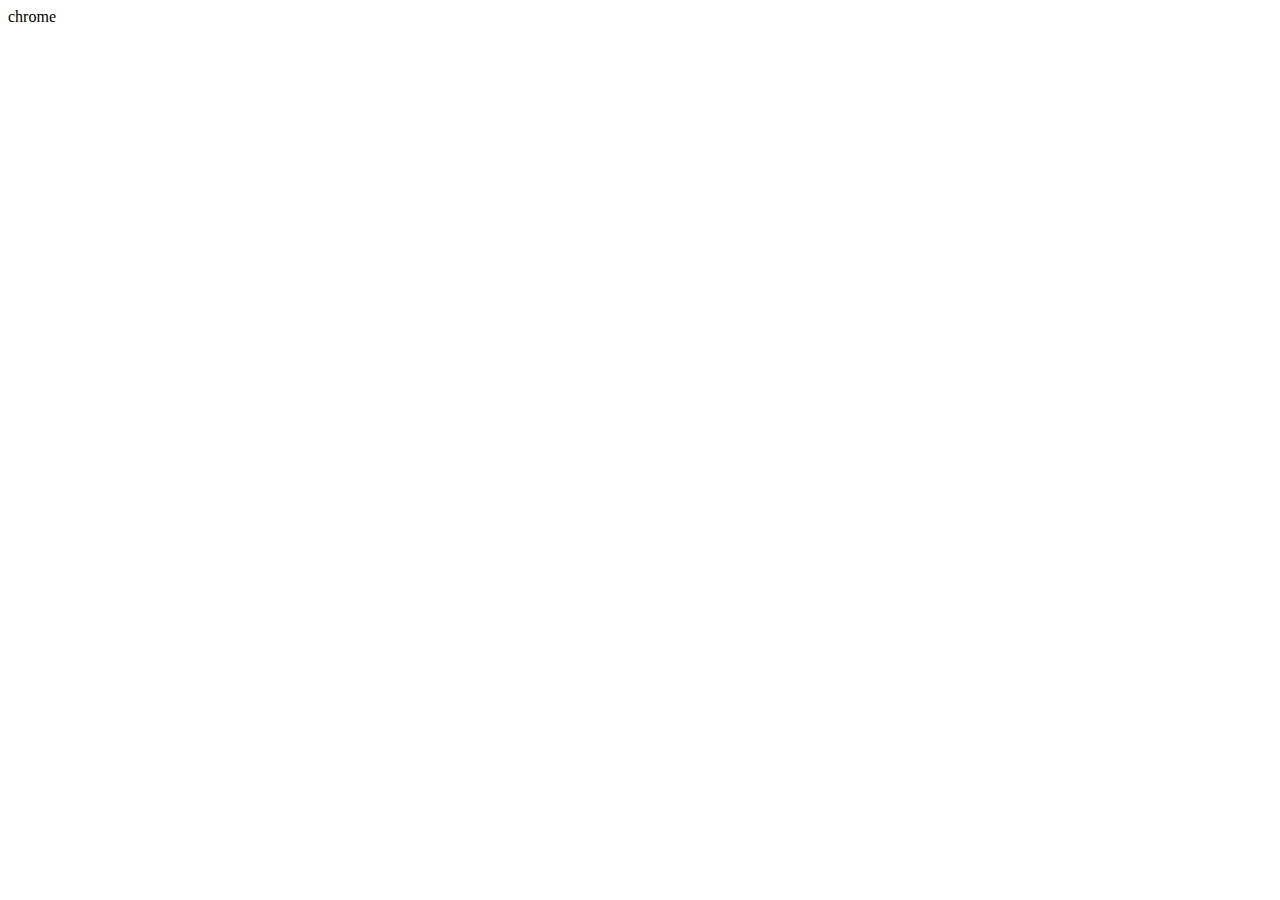
==== Test.html @ 3c69bef7 "Main commit" ====
<!DOCTYPE html>
<html>
<head>
<script src="browserElements.js"></script>
<link rel="stylesheet" href="browserElements.css">
<script>
	window.onload=browserElements.main;
</script>
</head>
<body>
<if-chrome>chrome</if-chrome>
<if-ie>ie</if-ie>
<if-edge>edge</if-edge>
<if-firefox>firefox</if-firefox>
</body>
</html>
---- browserElements.css ----
if-ie:not(.bedisp), if-edge:not(.bedisp), if-firefox:not(.bedisp), if-chrome:not(.bedisp){display:none;}
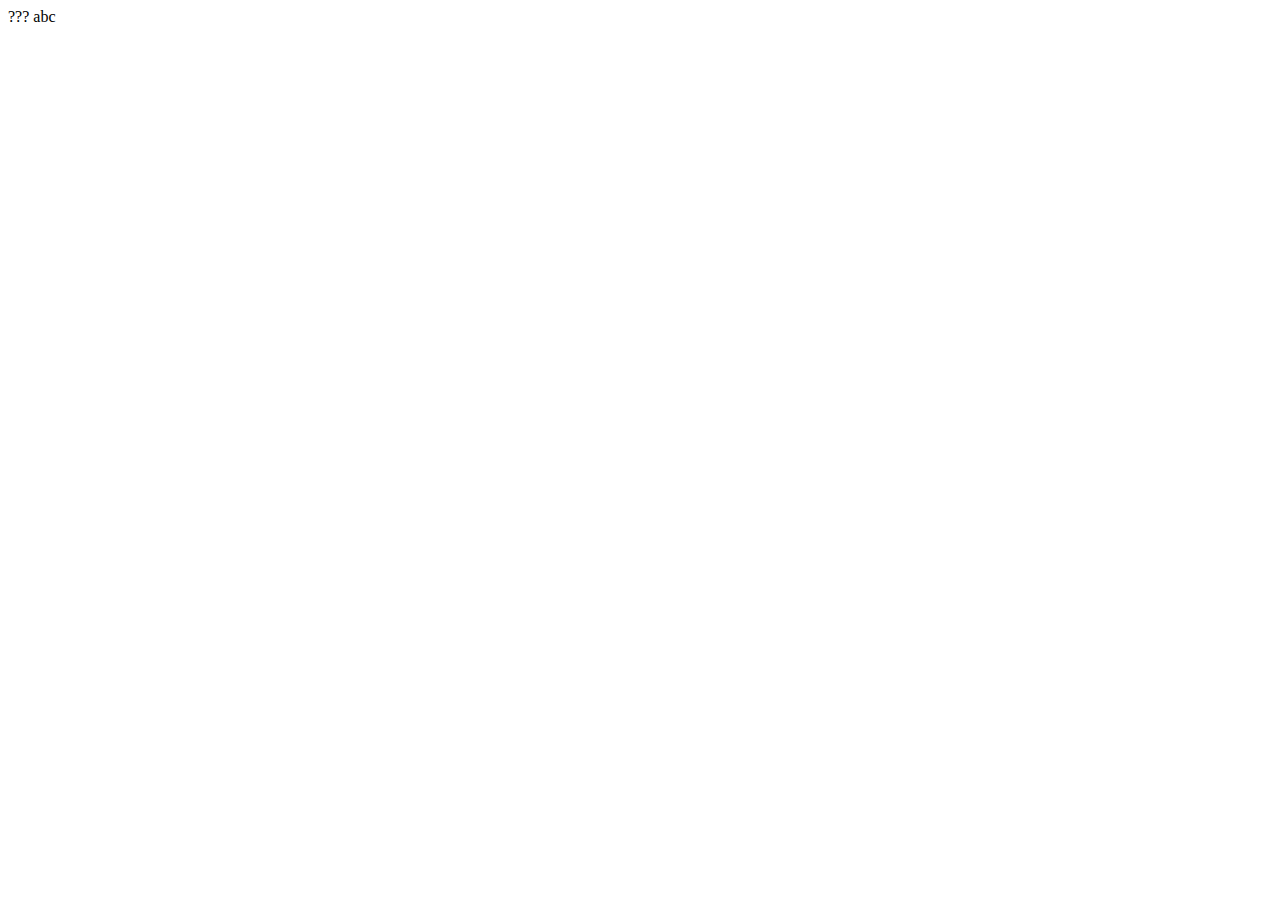
==== commit 56f7a2b2: "First real mostly functional version" ====
--- a/Test.html
+++ b/Test.html
@@ -2,13 +2,22 @@
 <html>
 <head>
 <script src="browserElements.js"></script>
-<link rel="stylesheet" href="browserElements.css">
 <script>
-	window.onload=browserElements.main;
+	window.onload=function(){
+		a=new Date();
+		browserElements.main();
+		console.log("Load time: "+(new Date()-a)+"ms")
+		var e=document.createElement("if-chrome");
+		e.innerHTML="abc";
+		document.body.appendChild(e);
+	}
 </script>
+<!--<style>if-chrome[minv="69"][maxv$="71"]{color:blue}</style><!---->
 </head>
 <body>
-<if-chrome>chrome</if-chrome>
+???
+<if-chrome minv="69" maxv="71">chrome</if-chrome>
+<if-chrome minv="69" maxv="69">chrome</if-chrome>
 <if-ie>ie</if-ie>
 <if-edge>edge</if-edge>
 <if-firefox>firefox</if-firefox>
